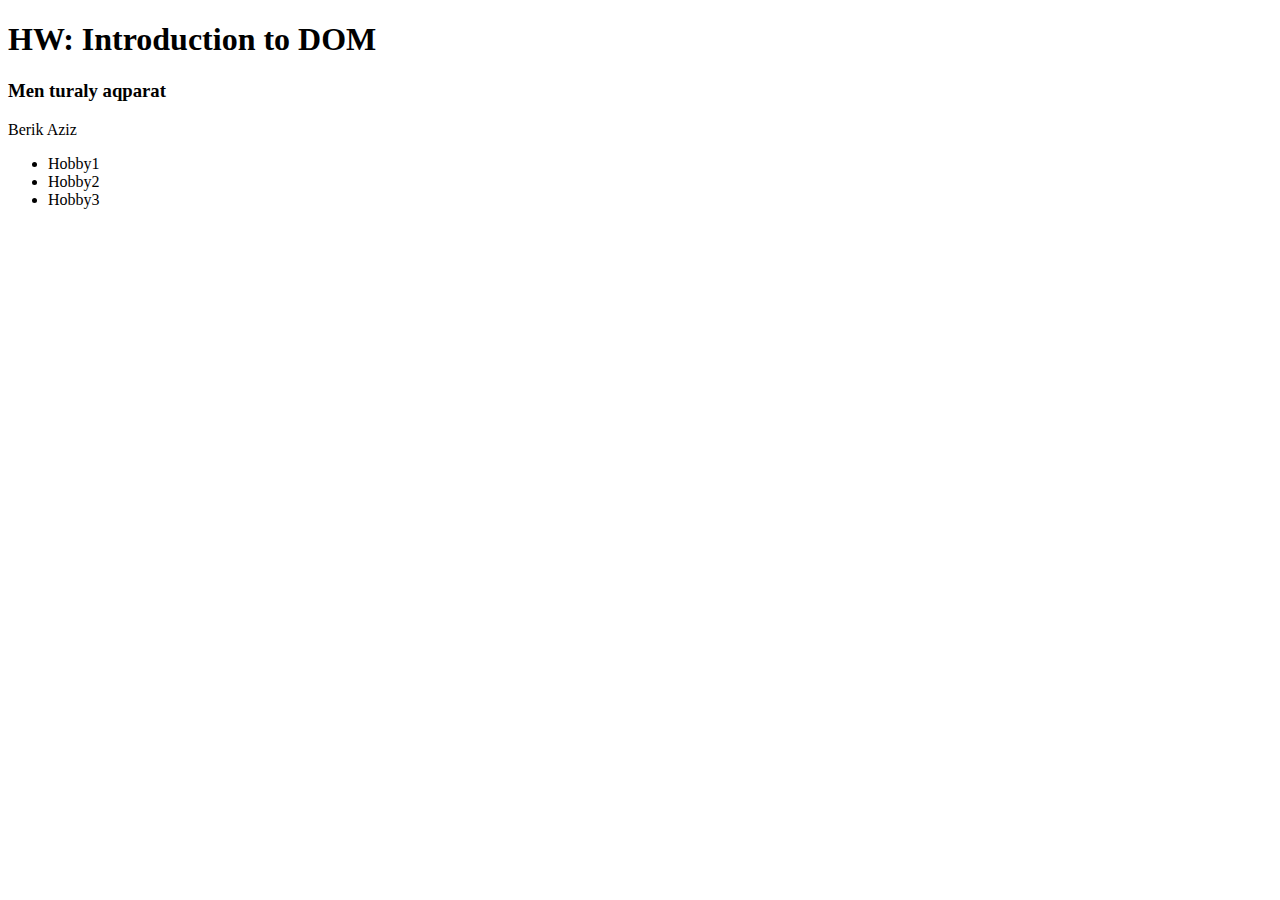
==== week 15 hw 1/index.html @ d4db79ff "hw" ====
<!DOCTYPE html>
<html lang="en">
<head>
    <meta charset="UTF-8">
    <meta name="viewport" content="width=device-width, initial-scale=1.0">
    <title>Document</title>
</head>
<body>
    <h1 id="taqyryp">Home Work Day 1 DOM</h1>
    <h3>Men turaly aqparat</h3>
    <p id="Esim">Ozinizdin tolyq aty-zhoniniz</p>
    <ul id="listHobbyes">
        <li class="hobbyes">Hobby1</li>
        <li class="hobbyes">Hobby2</li>
        <li class="hobbyes">Hobby3</li>
    </ul>
    
    <script src="js/script.js"></script>
</body>
</html>
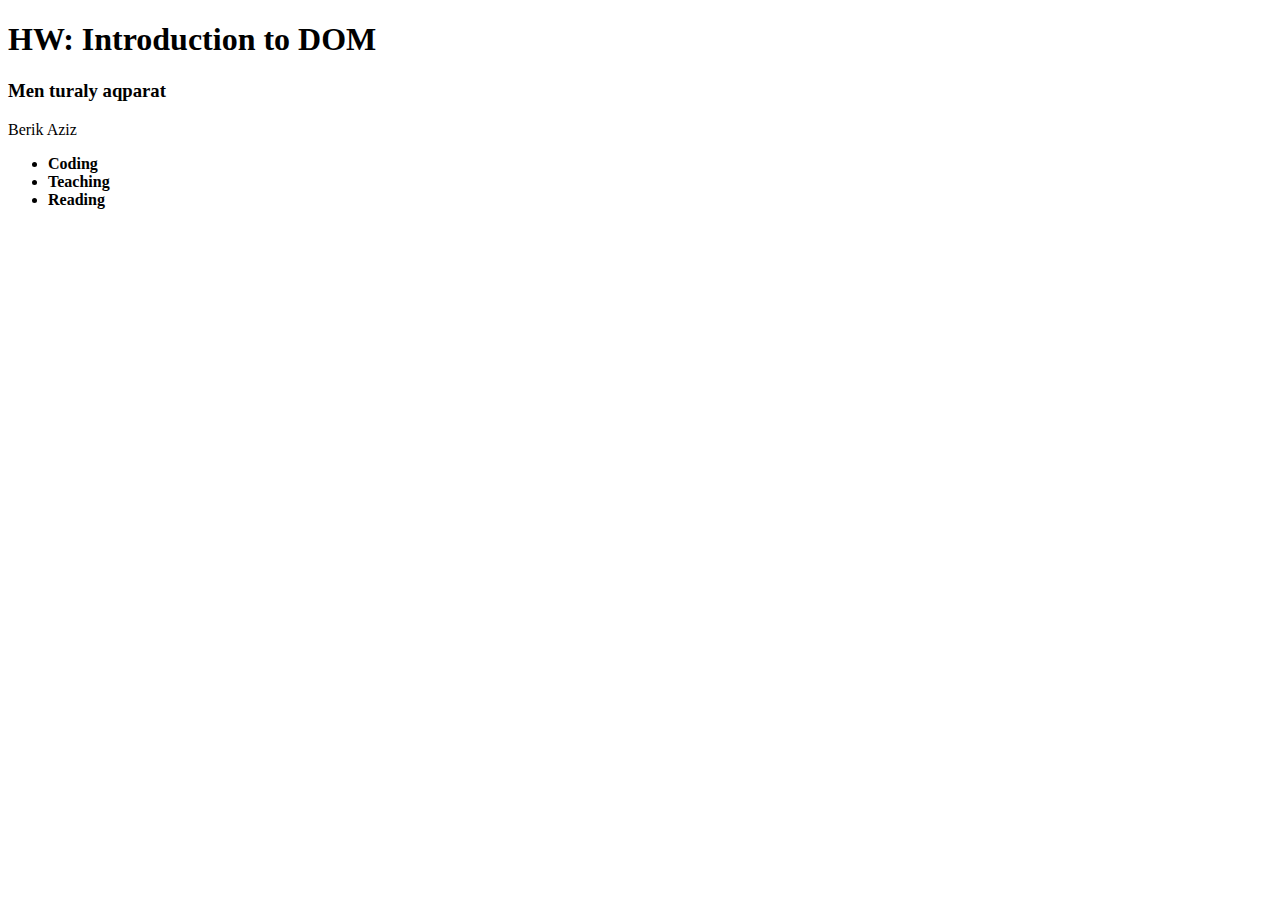
==== commit 0460cd68: "hw" ====
--- a/week 15 hw 1/index.html
+++ b/week 15 hw 1/index.html
@@ -9,7 +9,7 @@
     <h1 id="taqyryp">Home Work Day 1 DOM</h1>
     <h3>Men turaly aqparat</h3>
     <p id="Esim">Ozinizdin tolyq aty-zhoniniz</p>
-    <ul id="listHobbyes">
+    <ul>
         <li class="hobbyes">Hobby1</li>
         <li class="hobbyes">Hobby2</li>
         <li class="hobbyes">Hobby3</li>
